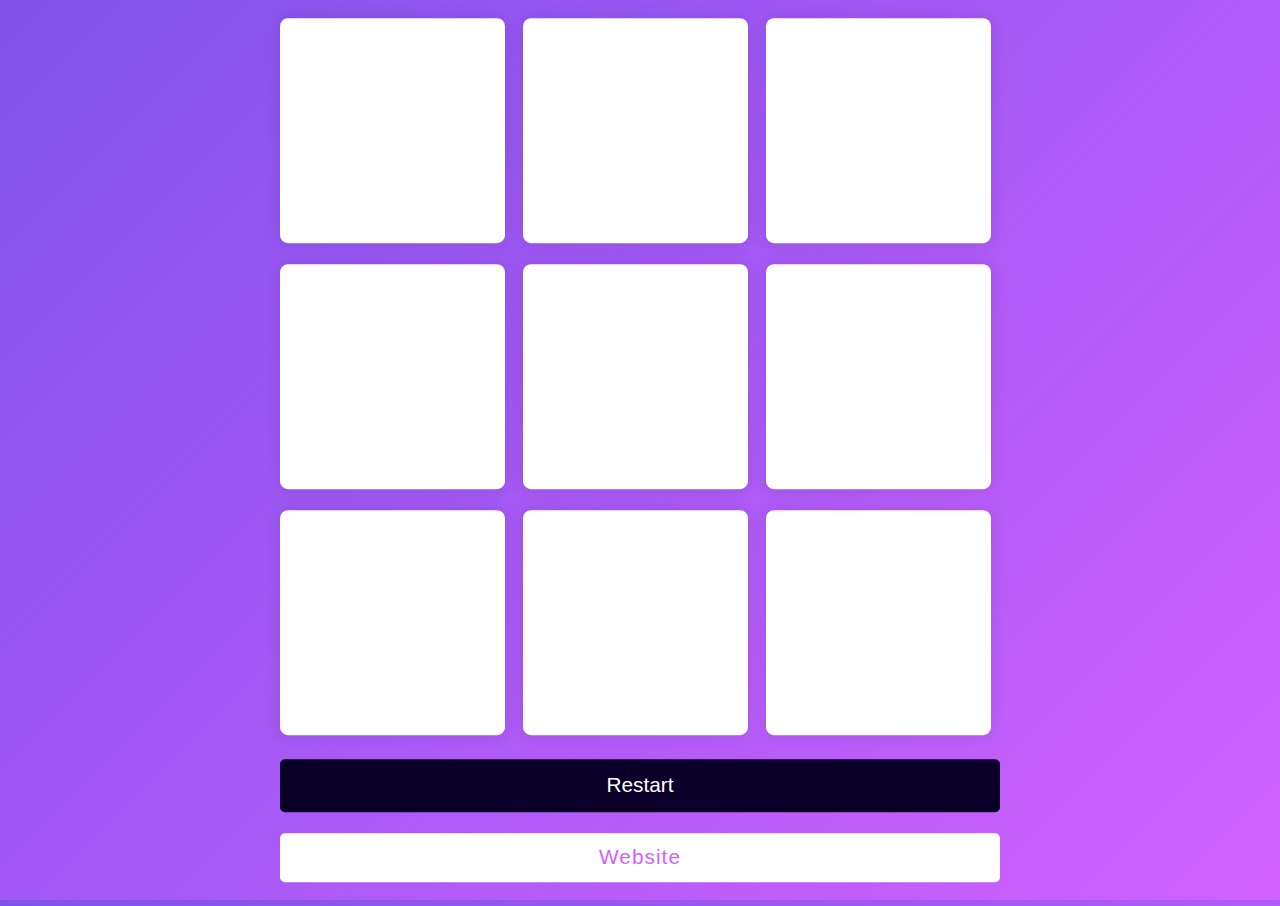
==== index.html @ 075db22f "Update index.html" ====
<!-- Created by https://github.com/isatyamshivam -->

<!DOCTYPE html>
<html lang="en">
  <head>
    <meta name="viewport" content="width=device-width, initial-scale=1.0" />
    <title>Tic Tac Toe</title>
    <link href="style.css" rel="stylesheet" />
  </head>
  <body>
    <div class="box">
      <div class="wrapper">
        <div class="container">
          <button class="button-option"></button>
          <button class="button-option"></button>
          <button class="button-option"></button>
          <button class="button-option"></button>
          <button class="button-option"></button>
          <button class="button-option"></button>
          <button class="button-option"></button>
          <button class="button-option"></button>
          <button class="button-option"></button>
        </div>
        <button id="restart">Restart</button>
      </div>

      <a href="https://linktr.ee/isatyamshivam" target="_blank"
        >Website</a
      >
    </div>
    <div class="popup hide">
      <p id="message"></p>
      <button id="new-game">New Game</button>
    </div>

    <script>
      let btnRef = document.querySelectorAll(".button-option");
      let popupRef = document.querySelector(".popup");
      let newgameBtn = document.getElementById("new-game");
      let restartBtn = document.getElementById("restart");
      let msgRef = document.getElementById("message");
      //Winning Pattern Array
      let winningPattern = [
        [0, 1, 2],
        [0, 3, 6],
        [2, 5, 8],
        [6, 7, 8],
        [3, 4, 5],
        [1, 4, 7],
        [0, 4, 8],
        [2, 4, 6],
      ];
      //Player 'X' plays first
      let xTurn = true;
      let count = 0;

      //Disable All Buttons
      const disableButtons = () => {
        btnRef.forEach((element) => (element.disabled = true));
        //enable popup
        popupRef.classList.remove("hide");
      };

      //Enable all buttons (For New Game and Restart)
      const enableButtons = () => {
        btnRef.forEach((element) => {
          element.innerText = "";
          element.disabled = false;
        });
        //disable popup
        popupRef.classList.add("hide");
      };

      //This function is executed when a player wins
      const winFunction = (letter) => {
        disableButtons();
        if (letter == "X") {
          msgRef.innerHTML = "&#x1F389; <br> 'X' Wins";
        } else {
          msgRef.innerHTML = "&#x1F389; <br> 'O' Wins";
        }
      };

      //Function for draw
      const drawFunction = () => {
        disableButtons();
        msgRef.innerHTML = "&#x1F60E; <br> It's a Draw";
      };

      //New Game
      newgameBtn.addEventListener("click", () => {
        count = 0;
        enableButtons();
      });
      restartBtn.addEventListener("click", () => {
        count = 0;
        enableButtons();
      });

      //Win Logic
      const winChecker = () => {
        //Loop through all win patterns
        for (let i of winningPattern) {
          let [element1, element2, element3] = [
            btnRef[i[0]].innerText,
            btnRef[i[1]].innerText,
            btnRef[i[2]].innerText,
          ];
          //Check if elements are filled
          //If 3 empty elements are same and would give win as would
          if (element1 != "" && (element2 != "") & (element3 != "")) {
            if (element1 == element2 && element2 == element3) {
              //If all 3 buttons have same values then pass the value to winFunction
              winFunction(element1);
            }
          }
        }
      };

      //Display X/O on click
      btnRef.forEach((element) => {
        element.addEventListener("click", () => {
          if (xTurn) {
            xTurn = false;
            //Display X
            element.innerText = "X";
            element.disabled = true;
          } else {
            xTurn = true;
            //Display Y
            element.innerText = "O";
            element.disabled = true;
          }
          //Increment count on each click
          count += 1;
          if (count == 9) {
            drawFunction();
          }
          //Check for win on every click
          winChecker();
        });
      });
      //Enable Buttons and disable popup on page load
      window.onload = enableButtons;
    </script>
  </body>
</html>
---- style.css ----
/* Created by https://github.com/isatyamshivam */

    
* {
    -webkit-box-sizing: border-box;
            box-sizing: border-box;
    padding: 0;
    margin: 0;
    font-family: "Raleway", sans-serif;
  }
  body {
    height: 100vh;
    background: -o-linear-gradient(315deg, #8052ec, #d161ff);
    background: linear-gradient(135deg, #8052ec, #d161ff);
  }
  html {
    font-size: 16px;
  }
  .box {
    padding: 1.5em 0;
    position: absolute;
    -webkit-transform: translate(-50%, -50%);
        -ms-transform: translate(-50%, -50%);
            transform: translate(-50%, -50%);
    left: 50%;
    top: 50%;
  }
  .wrapper {
    position: relative;
    display: -webkit-box;
    display: -ms-flexbox;
    display: flex;
    -webkit-box-orient: vertical;
    -webkit-box-direction: normal;
        -ms-flex-direction: column;
            flex-direction: column;
  }
  .container {
    width: 80vmin;
    height: 80vmin;
    display: -webkit-box;
    display: -ms-flexbox;
    display: flex;
    -ms-flex-wrap: wrap;
        flex-wrap: wrap;
    gap: 2vmin;
  }
  .button-option {
    background-color: #ffffff;
    height: 25vmin;
    width: 25vmin;
    font-size: 12vmin;
    border: none;
    -webkit-box-shadow: 0 0 15px rgba(0, 0, 0, 0.1);
            box-shadow: 0 0 15px rgba(0, 0, 0, 0.1);
    border-radius: 8px;
    color: #d161ff;
  }
  #restart {
    margin-top: 1em;
    padding: 0.7em 0;
    background-color: #0a0027;
    color: #ffffff;
    font-size: 1.3em;
    border-radius: 5px;
    border: none;
  }
  .popup.hide {
    display: none;
  }
  .popup {
    height: 100vh;
    width: 100vw;
    position: absolute;

    background: -o-linear-gradient(315deg, #8052ec, #d161ff);

    background: linear-gradient(135deg, #8052ec, #d161ff);
    z-index: 2;
    display: -webkit-box;
    display: -ms-flexbox;
    display: flex;
    -webkit-box-align: center;
        -ms-flex-align: center;
            align-items: center;
    -webkit-box-pack: center;
        -ms-flex-pack: center;
            justify-content: center;
    -webkit-box-orient: vertical;
    -webkit-box-direction: normal;
        -ms-flex-direction: column;
            flex-direction: column;
    gap: 1em;
    font-size: 12vmin;
  }
  #new-game {
    padding: 0.5em 1em;
    background-color: #0a0027;
    color: #ffffff;
    font-size: 0.6em;
    border-radius: 0.2em;
    border: none;
  }
  #message {
    color: #ffffff;
    text-align: center;
    font-size: 1em;
  }
  a {
    font-size: 1.3em;
    background-color: #ffffff;
    display: block;
    text-align: center;
    text-decoration: none;
    padding: 0.6em 0;
    border-radius: 5px;
    color: #d161ff;
    letter-spacing: 0.05em;
    margin-top: 1em;
  }
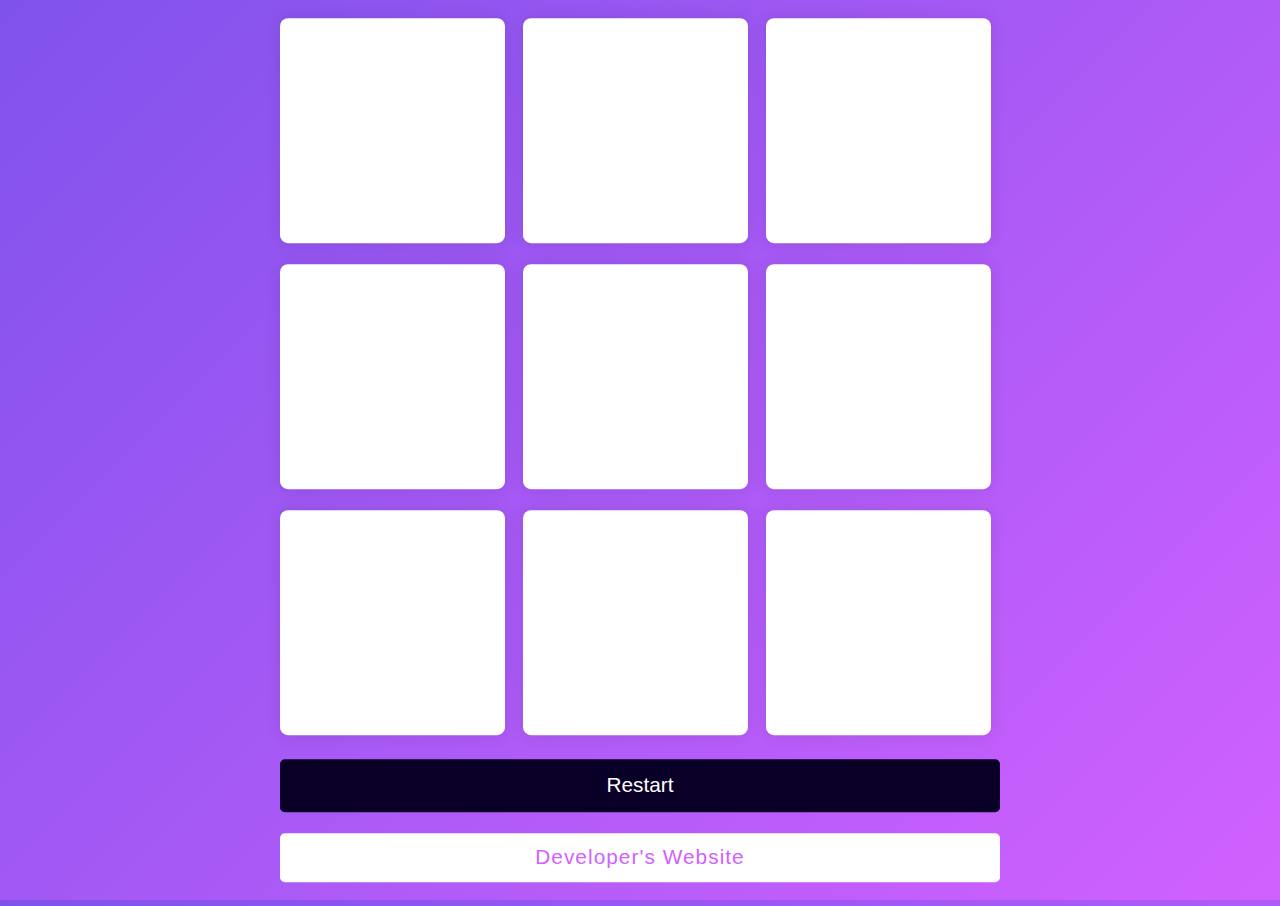
==== commit 7b07ffa6: "update script" ====
--- a/index.html
+++ b/index.html
@@ -25,14 +25,13 @@
       </div>
 
       <a href="https://linktr.ee/isatyamshivam" target="_blank"
-        >Website</a
+        >Developer's Website</a
       >
     </div>
     <div class="popup hide">
       <p id="message"></p>
       <button id="new-game">New Game</button>
     </div>
-
     <script>
       let btnRef = document.querySelectorAll(".button-option");
       let popupRef = document.querySelector(".popup");
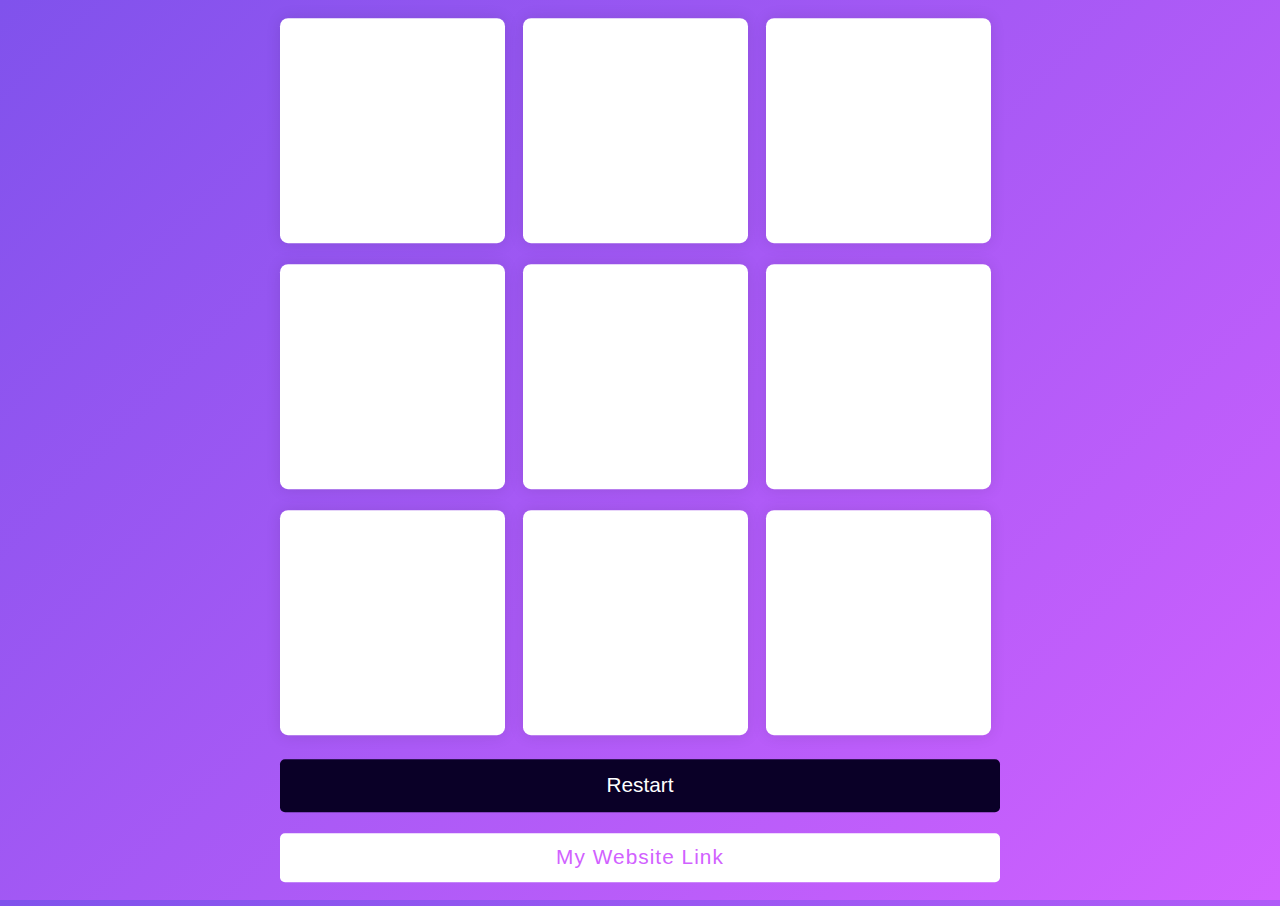
==== commit eb67db72: "Merge branch 'main' of https://github.com/isatyamshivam/Web-Projects" ====
--- a/index.html
+++ b/index.html
@@ -6,6 +6,7 @@
     <meta name="viewport" content="width=device-width, initial-scale=1.0" />
     <title>Tic Tac Toe</title>
     <link href="style.css" rel="stylesheet" />
+    <script src="/script.js" type="text/javascript"></script>
   </head>
   <body>
     <div class="box">
@@ -25,13 +26,14 @@
       </div>
 
       <a href="https://linktr.ee/isatyamshivam" target="_blank"
-        >Developer's Website</a
+        >My Website Link</a
       >
     </div>
     <div class="popup hide">
       <p id="message"></p>
       <button id="new-game">New Game</button>
     </div>
+
     <script>
       let btnRef = document.querySelectorAll(".button-option");
       let popupRef = document.querySelector(".popup");
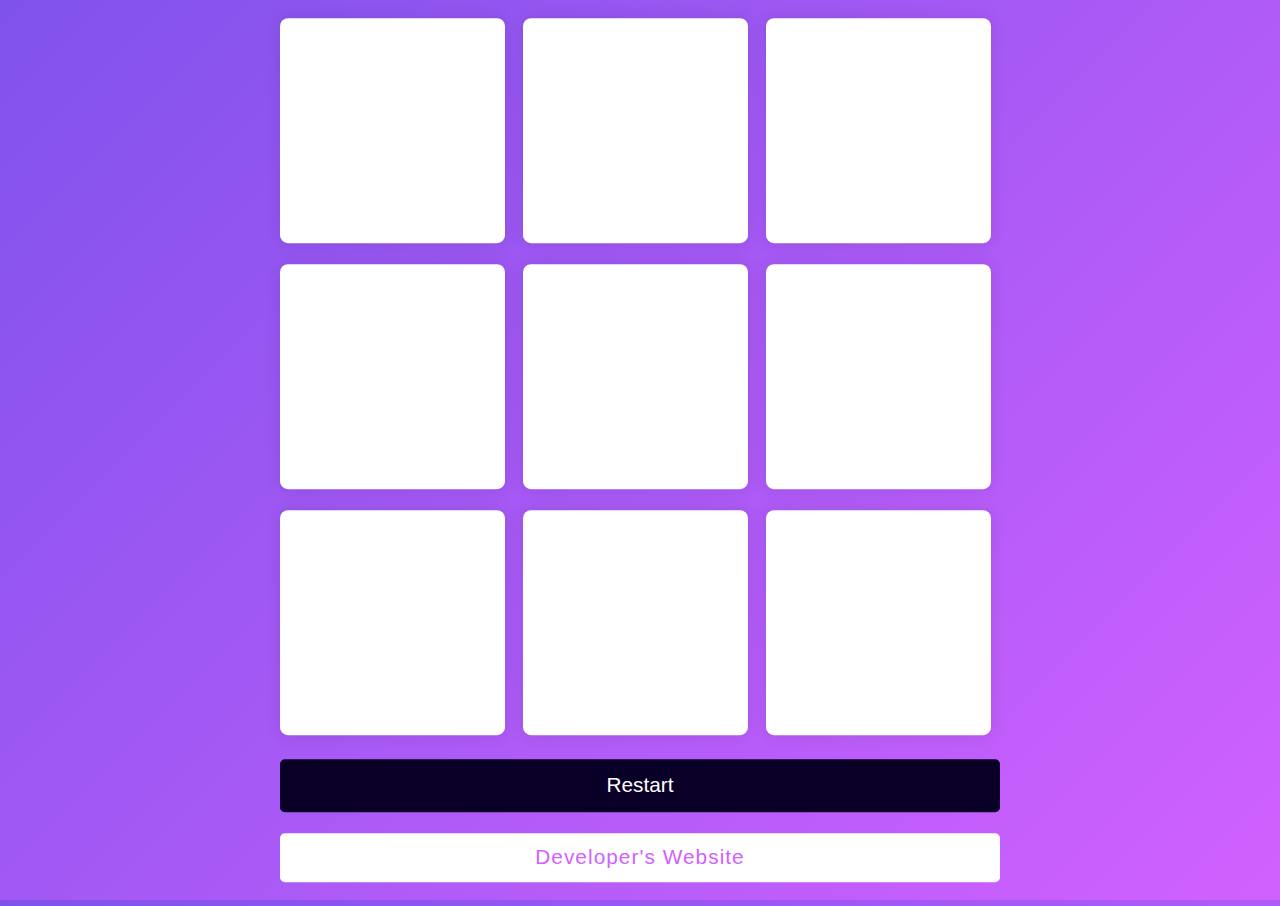
==== commit 1eadc0b7: "button name change" ====
--- a/index.html
+++ b/index.html
@@ -26,7 +26,7 @@
       </div>
 
       <a href="https://linktr.ee/isatyamshivam" target="_blank"
-        >My Website Link</a
+        >Developer's Website</a
       >
     </div>
     <div class="popup hide">
